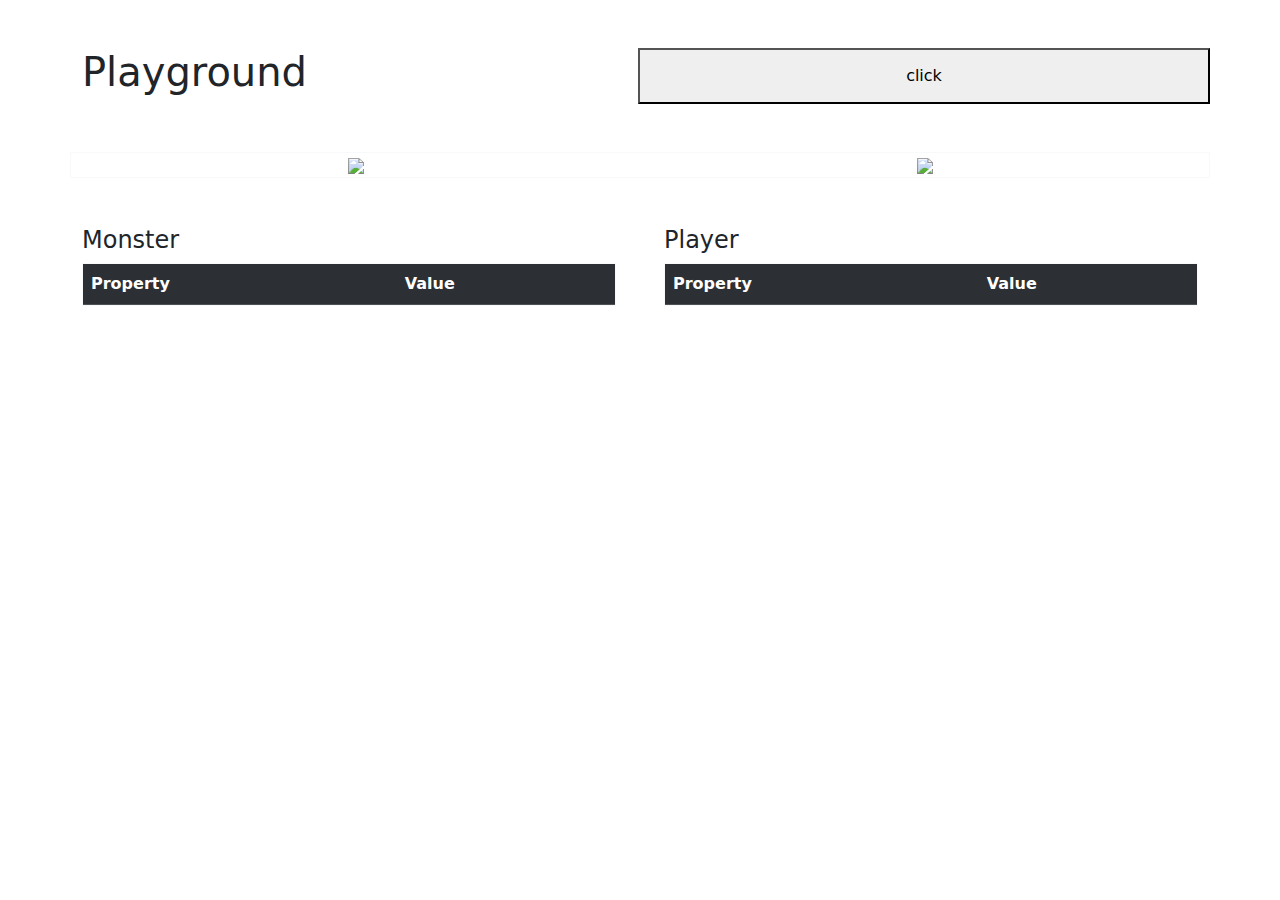
==== rpg-battle-game-frontend/index.html @ 1967c884 "add: basic frontend" ====
<!DOCTYPE html>
<html lang="en">

<head>
    <meta charset="UTF-8">
    <meta name="viewport" content="width=device-width, initial-scale=1.0">
    <title>Document</title>
    <link href="https://cdn.jsdelivr.net/npm/bootstrap@5.3.3/dist/css/bootstrap.min.css" rel="stylesheet"
        integrity="sha384-QWTKZyjpPEjISv5WaRU9OFeRpok6YctnYmDr5pNlyT2bRjXh0JMhjY6hW+ALEwIH" crossorigin="anonymous">
    <link href="/styles/style.css" rel="stylesheet">
</head>

<body class="background-image">
    <div class="container my-5">
        <div class="row">
            <h1 class="col">Playground</h1>
            <button class="col" id="btn">click</button>
        </div>
        <div class="row battle-background my-5 text-center  align-items-end border border-light">
            <div class="col col-6">
                <img class="character" src="/img/goblin.png" id="monster"></img>
            </div>
            <div class="col col-6 ">
                <img class="character" src="/img/warrior (1).png" id="character"></img>
            </div>
        </div>
        <div class="row gx-5">
            <div class="col col-12 col-md-6" name="monster-col">
                <h4>Monster</h4>
                <div class="border border-light">
                    <table class="table table-dark table-striped mb-0" id="monster-table">
                        <th>Property</th>
                        <th>Value</th>
                    </table>
                </div>
            </div>

            <div class="col col-12 col-md-6" name="player-col">
                <h4>Player</h4>
                <div class="border border-light">
                    <table class="table table-dark table-striped mb-0" id="player-table">
                        <th>Property</th>
                        <th>Value</th>
                    </table>
                </div>
            </div>
        </div>
    </div>
    </div>
    <script src=" /js/script.js">
    </script>
</body>

</html>
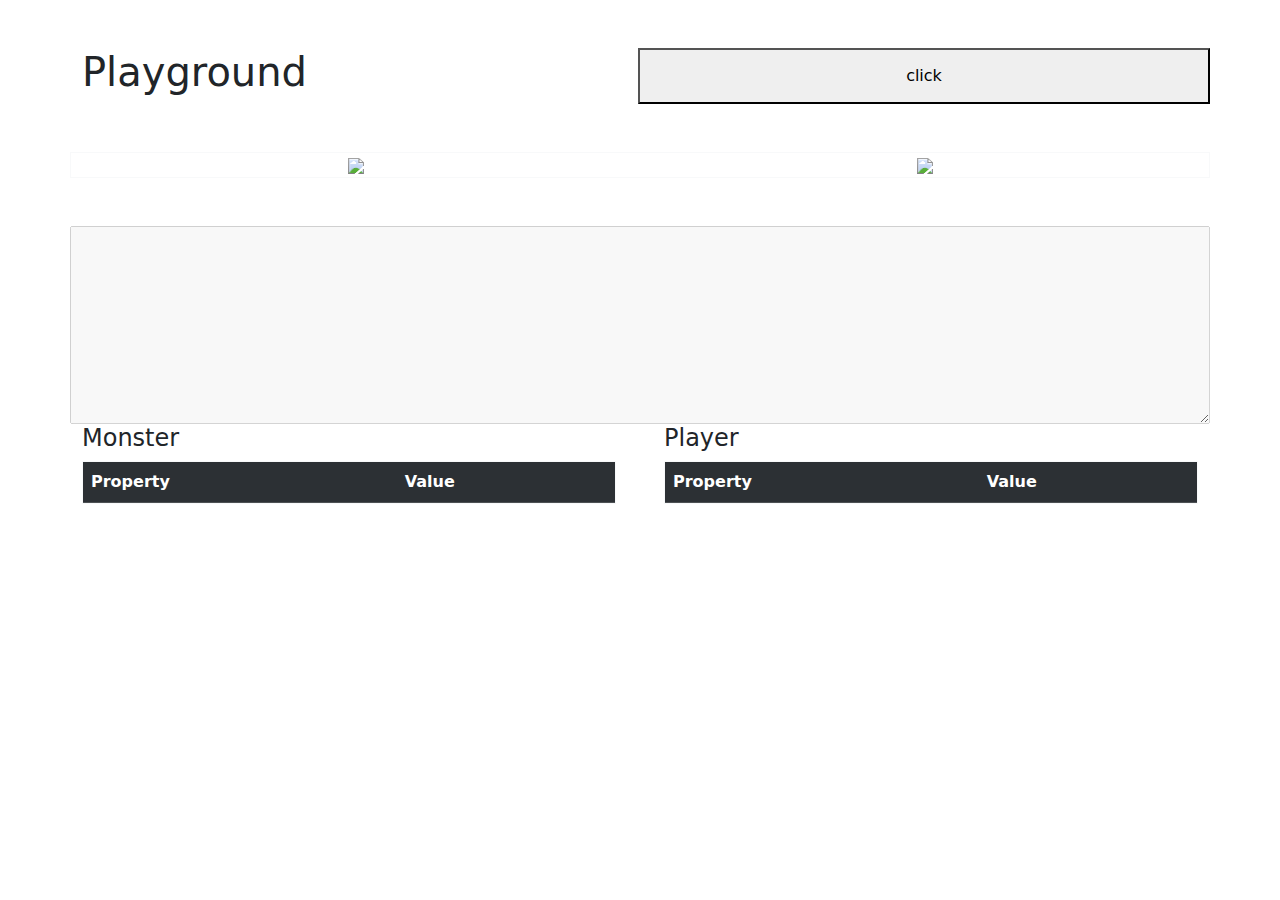
==== commit 542974af: "removed textarea" ====
--- a/rpg-battle-game-frontend/index.html
+++ b/rpg-battle-game-frontend/index.html
@@ -24,6 +24,9 @@
                 <img class="character" src="/img/warrior (1).png" id="character"></img>
             </div>
         </div>
+        <div class="row">
+            <textarea id="log" rows="8" cols="80" disabled></textarea>
+        </div>
         <div class="row gx-5">
             <div class="col col-12 col-md-6" name="monster-col">
                 <h4>Monster</h4>
@@ -47,7 +50,7 @@
         </div>
     </div>
     </div>
-    <script src=" /js/script.js">
+    <script src=" /js/battleground.js" type="module">
     </script>
 </body>
 
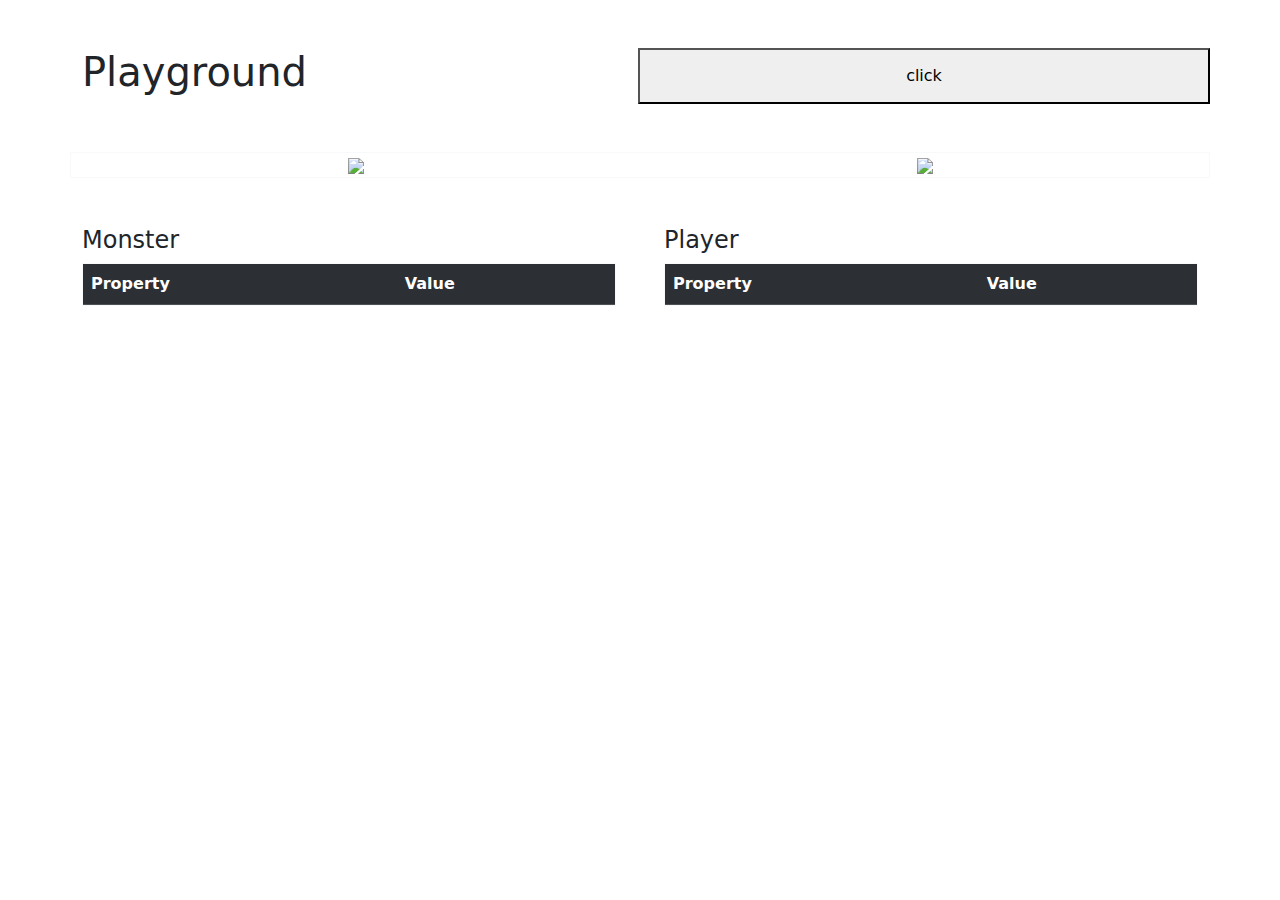
==== commit d65833af: "Revert "removed textarea"" ====
--- a/rpg-battle-game-frontend/index.html
+++ b/rpg-battle-game-frontend/index.html
@@ -24,9 +24,6 @@
                 <img class="character" src="/img/warrior (1).png" id="character"></img>
             </div>
         </div>
-        <div class="row">
-            <textarea id="log" rows="8" cols="80" disabled></textarea>
-        </div>
         <div class="row gx-5">
             <div class="col col-12 col-md-6" name="monster-col">
                 <h4>Monster</h4>
@@ -50,7 +47,7 @@
         </div>
     </div>
     </div>
-    <script src=" /js/battleground.js" type="module">
+    <script src=" /js/battleground.js">
     </script>
 </body>
 
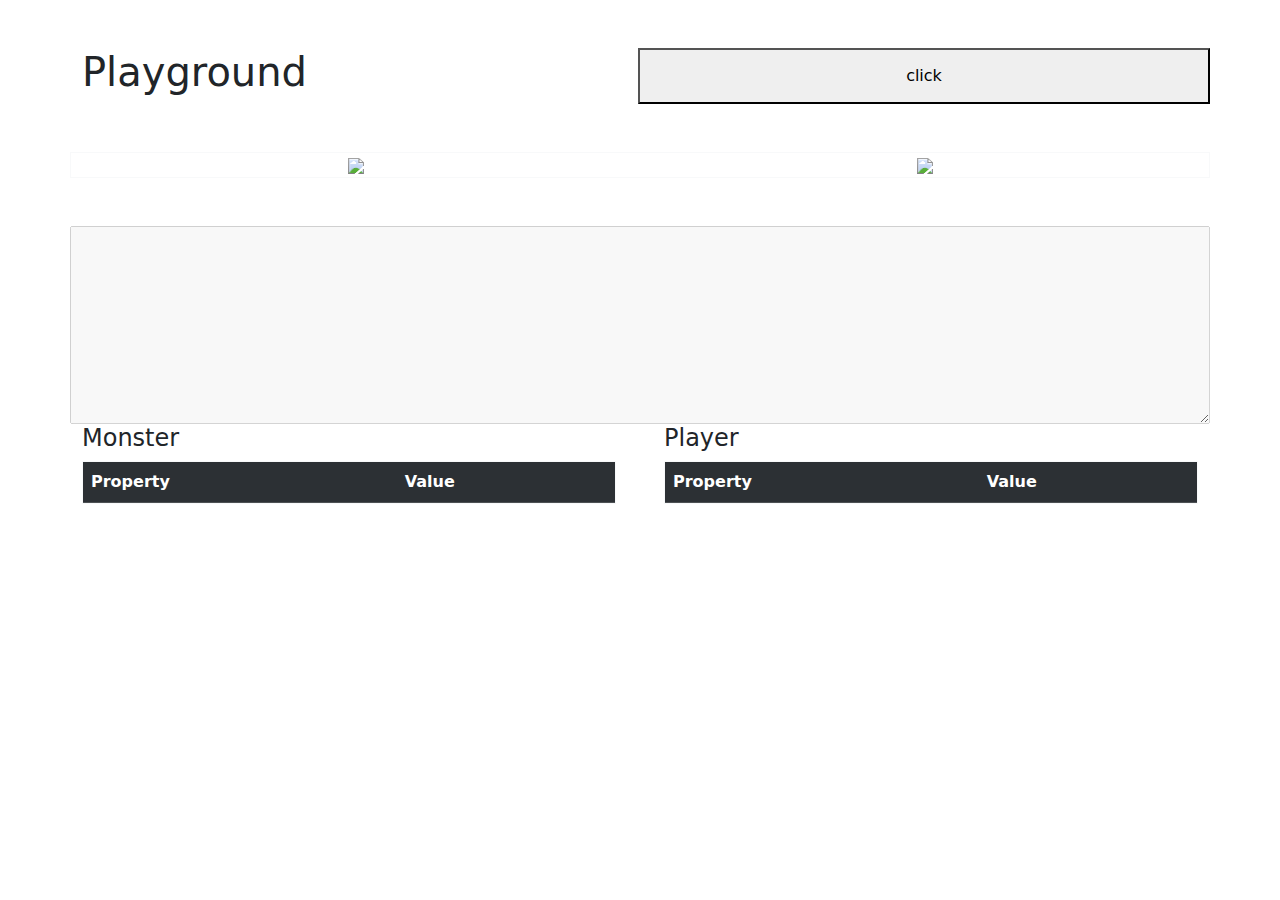
==== commit 0fcedf3e: "add: textarea for battle log" ====
--- a/rpg-battle-game-frontend/index.html
+++ b/rpg-battle-game-frontend/index.html
@@ -23,6 +23,9 @@
             <div class="col col-6 ">
                 <img class="character" src="/img/warrior (1).png" id="character"></img>
             </div>
+        </div>
+        <div class="row">
+            <textarea id="log" rows="8" cols="80" disabled></textarea>
         </div>
         <div class="row gx-5">
             <div class="col col-12 col-md-6" name="monster-col">
